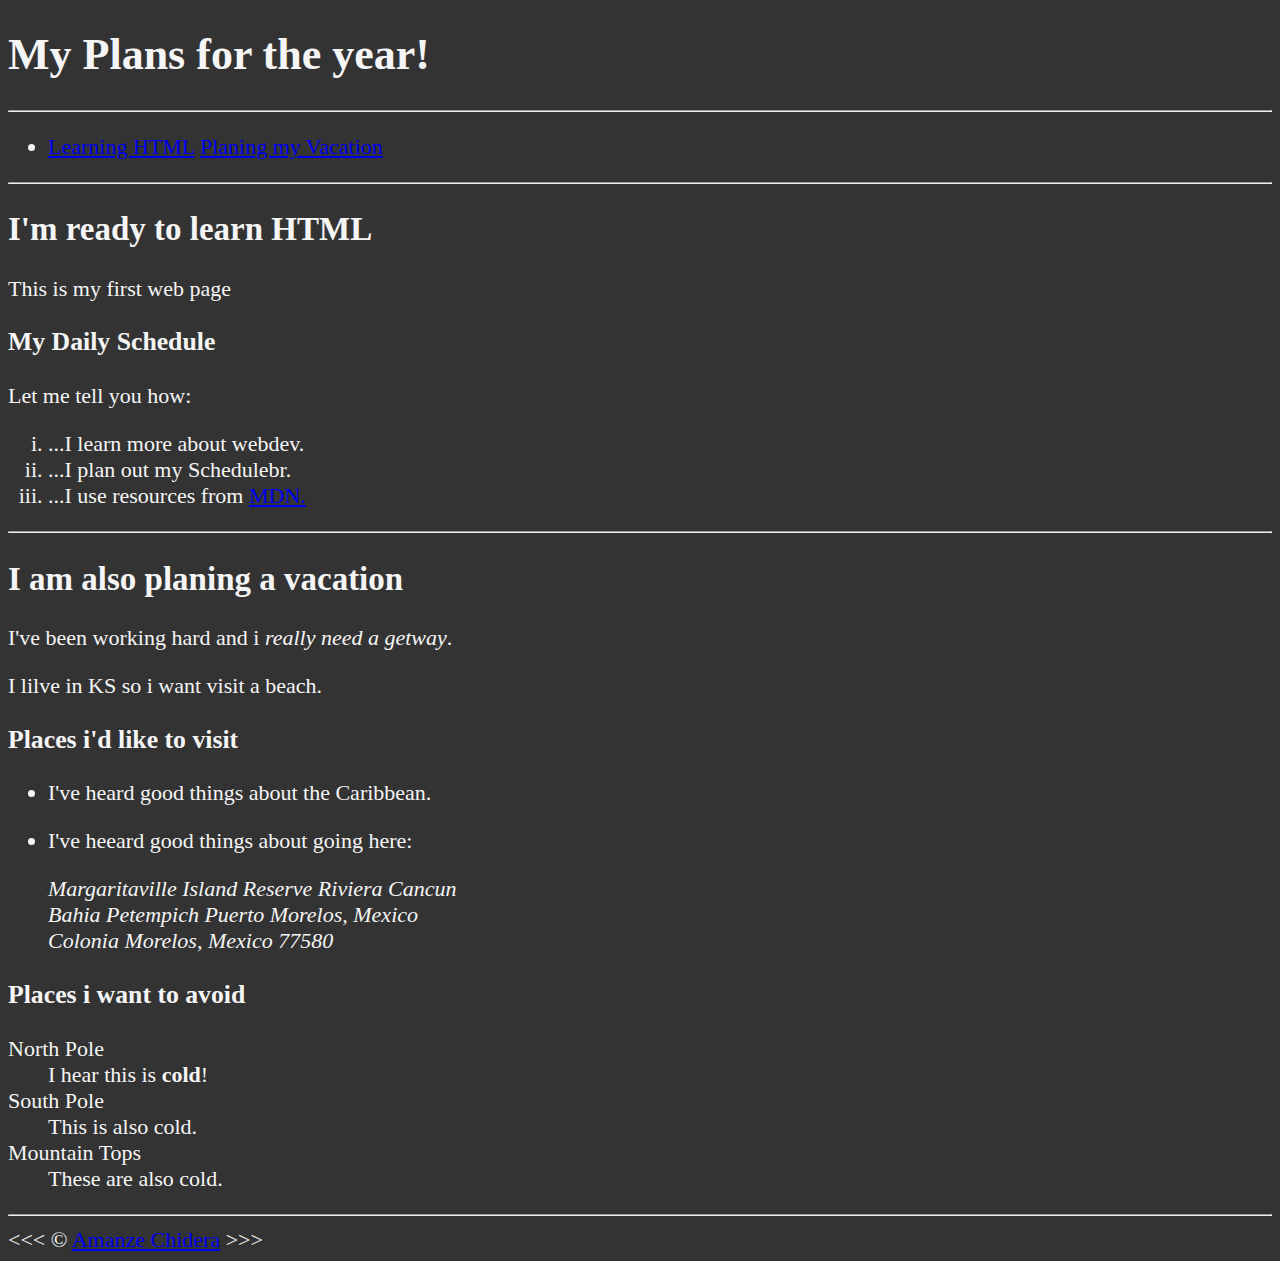
==== tutorial/index.html @ 55ce46d9 "Add files via upload" ====
<!DOCTYPE html>
<html lang="en">
<head>
    <meta charset="UTF-8">
    <meta name="viewport" content="width=device-width, initial-scale=1.0">
    <title>Chidex Software</title>
    <meta name="description" content="This is a Software engineering Company">
    <meta name="author" content="Amanze Chidera">
    <link rel="icon" href="icon.png" type="image/x-icon">
    <link rel="stylesheet" href="main.css" type="text/css">
</head>
<body>
    
    <h1>My Plans for the year!</h1>

    <hr>

    <nav>
        <ul>
            <li>
                <a href="#vacation">Learning HTML</a>
                <a href="#vacation2">Planing my Vacation</a>
            </li>
        </ul>
    </nav>

    <hr>
   
    <section id="vacation">
        <h2>I'm ready to learn HTML</h2>
        <p>This is my first web page</p>

        <h3>My Daily Schedule</h3>
        <p>Let me tell you how: </p>
   
        <ol type="i">
   
         <li>...I learn more about webdev.</li>
          <li>...I plan out my Schedulebr.</li>
          <li>...I use resources from <abbr title="Mozzila Development Network"> 
            <a href="https://developer.mozilla.org/">MDN.</a>
          </abbr> </li>
       
        </ol>
    </section>


    <hr>
    
    <section id="vacation2">
        <h2>I am also planing a vacation</h2>
        <p>I've been working hard and i <em>really need a getway</em>.</p>
       <p>I lilve in <abbr tile="Kansas">KS</abbr>  so i  want visit a beach.</p>

       <h3>Places i'd like to visit</h3>
   
       <ul>
            <li>
                <p>I've heard good things about the Caribbean.</p>
            </li>
   
           <li>  
               <p>I've heeard good things about going here:</p>
    
               <address>
                 Margaritaville Island   Reserve Riviera Cancun<br>
                 Bahia Petempich  Puerto    Morelos,  Mexico<br>
                  Colonia Morelos, Mexico 77580
               </address>
   
            </li>
        </ul>
    
        <!-- TODO: Add more places -->

        <h3>Places i want to avoid</h3>
   
        <dl>
           <dt>North Pole</dt>
           <dd>I hear this is <strong>cold</strong>!</dd>


           <dt>South Pole</dt>
           <dd>This is also cold.</dd>

           <dt>Mountain Tops</dt>
           <dd>These are also cold.</dd>
        </dl>
    </section>
    
    <hr>
    &lt;&lt;&lt; &copy; <a href="about.html">Amanze Chidera</a> &gt;&gt;&gt;
</body>
</html>
---- tutorial/main.css ----
html {
    font-size: 22px;
}


body {
    background-color: #333;
    color: whitesmoke;
}
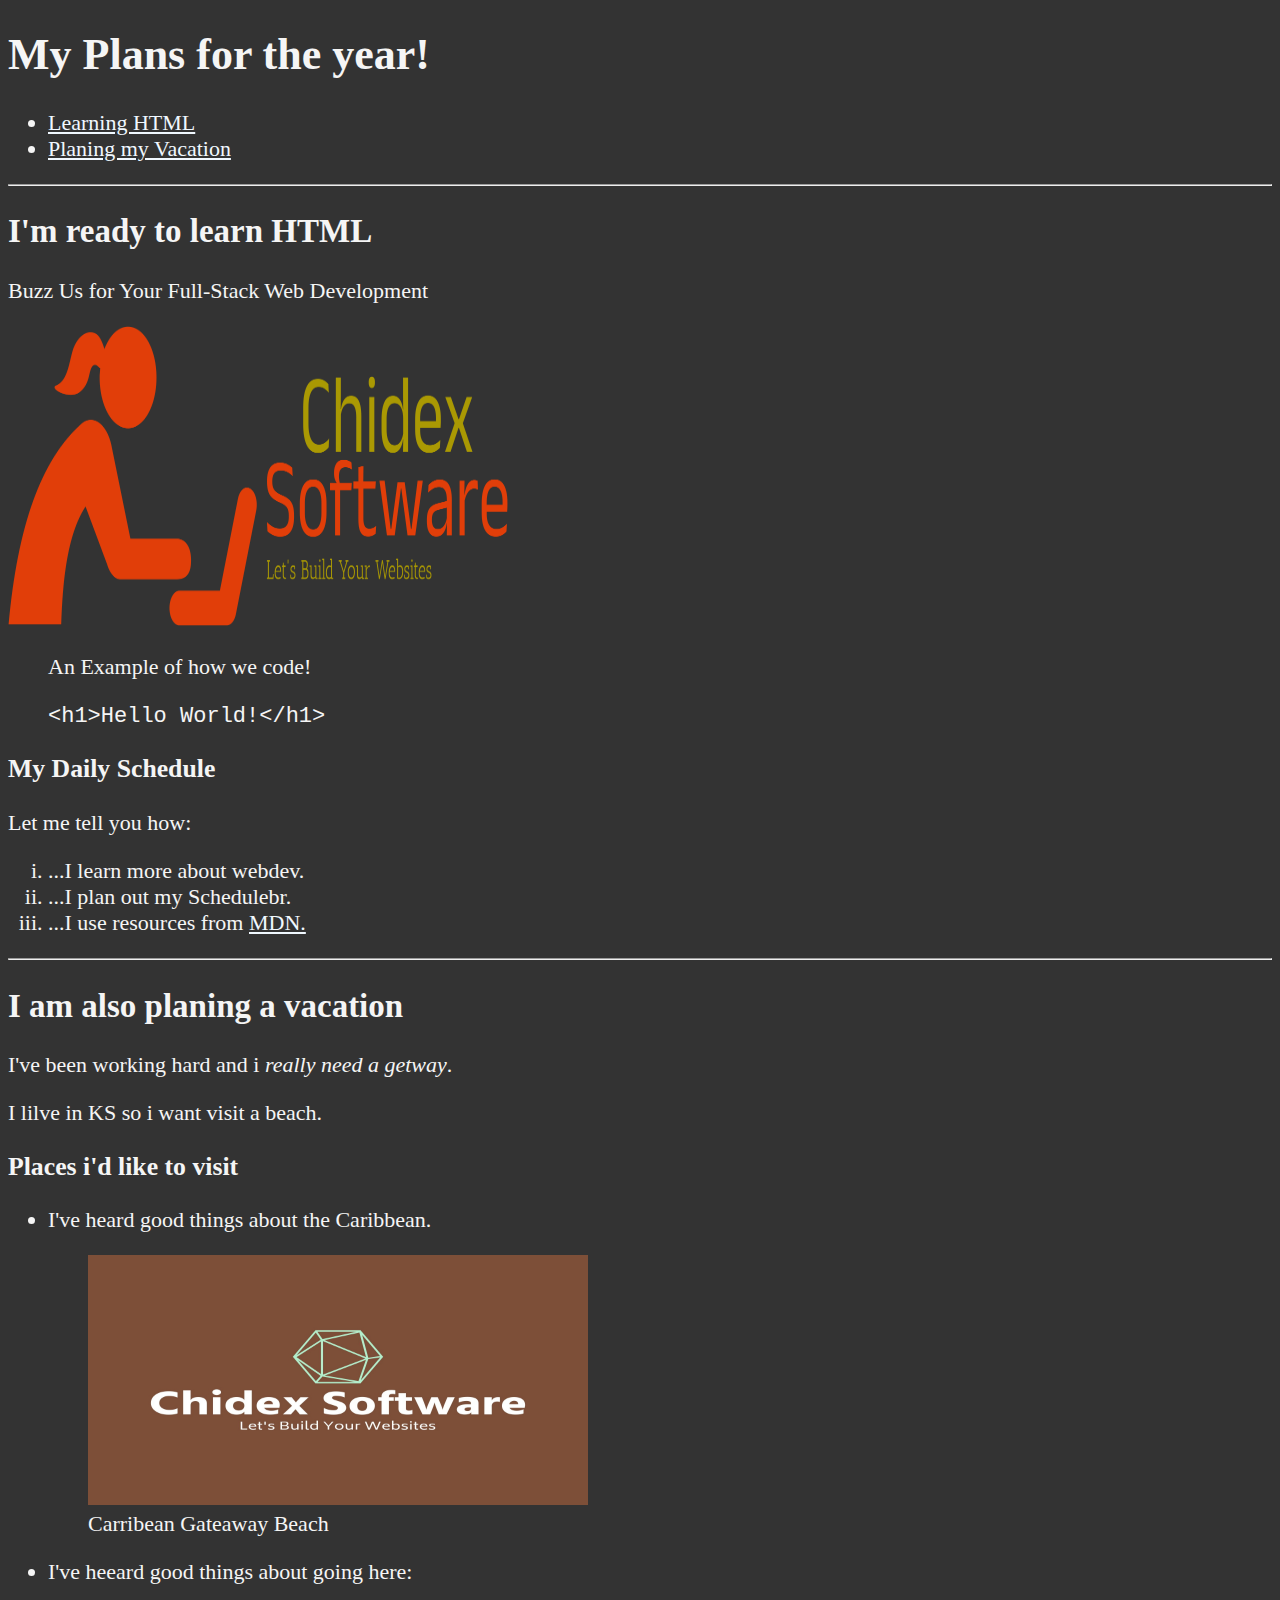
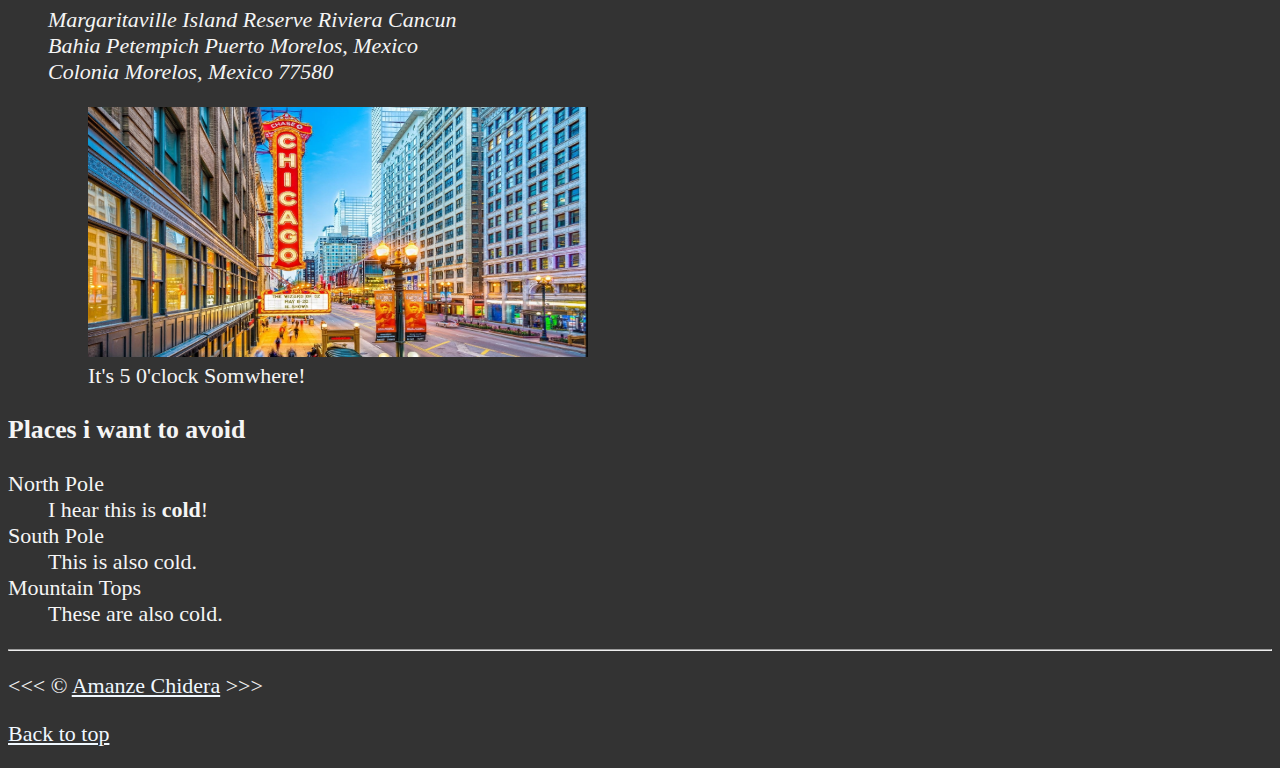
==== commit a55b3c3a: "Add files via upload" ====
--- a/tutorial/index.html
+++ b/tutorial/index.html
@@ -13,82 +13,120 @@
     
     <h1>My Plans for the year!</h1>
 
+    <header>
+
+        <nav>
+            <ul>
+                <li>
+                  <a href="#vacation">Learning HTML</a>
+                </li>
+                <li>
+                  <a href="#vacation2">Planing my Vacation</a>
+                </li>
+            </ul>
+        </nav>
+
+    </header>
+
     <hr>
 
-    <nav>
-        <ul>
-            <li>
-                <a href="#vacation">Learning HTML</a>
-                <a href="#vacation2">Planing my Vacation</a>
-            </li>
-        </ul>
-    </nav>
+    <main>
+   
+        <section id="vacation">
+            <h2>I'm ready to learn HTML</h2>
+            <p>Buzz Us for Your Full-Stack Web Development</p>
 
-    <hr>
+            <img src="img/chidex-software-high-resolution-logo-transparent.png" height="300px" width="500px" alt="About us photo"> 
+            <figure>
+              <figcaption>An Example of how we code!</figcaption>
+                <p>
+                  <code>&lt;h1&gt;Hello World!&lt;/h1&gt; </code>
+                </p>
+            </figure>
+
+            <h3>My Daily Schedule</h3>
+            <p>Let me tell you how: </p>
    
-    <section id="vacation">
-        <h2>I'm ready to learn HTML</h2>
-        <p>This is my first web page</p>
-
-        <h3>My Daily Schedule</h3>
-        <p>Let me tell you how: </p>
+            <ol type="i">
    
-        <ol type="i">
-   
-         <li>...I learn more about webdev.</li>
-          <li>...I plan out my Schedulebr.</li>
-          <li>...I use resources from <abbr title="Mozzila Development Network"> 
-            <a href="https://developer.mozilla.org/">MDN.</a>
-          </abbr> </li>
+                <li>...I learn more about webdev.</li>
+                <li>...I plan out my Schedulebr.</li>
+                <li>...I use resources from <abbr title="Mozzila Development Network"> 
+                <a href="https://developer.mozilla.org/">MDN.</a>
+                </abbr> </li>
        
-        </ol>
-    </section>
+            </ol>
+        </section> 
 
 
-    <hr>
+       <hr>
     
-    <section id="vacation2">
-        <h2>I am also planing a vacation</h2>
-        <p>I've been working hard and i <em>really need a getway</em>.</p>
-       <p>I lilve in <abbr tile="Kansas">KS</abbr>  so i  want visit a beach.</p>
+       <section id="vacation2">
+           <h2>I am also planing a vacation</h2>
+          <p>I've been working hard and i <em>really need a getway</em>.</p>
+         <p>I lilve in <abbr tile="Kansas">KS</abbr>  so i  want visit a beach.</p>
 
-       <h3>Places i'd like to visit</h3>
+         <h3>Places i'd like to visit</h3>
    
-       <ul>
-            <li>
-                <p>I've heard good things about the Caribbean.</p>
-            </li>
+            <ul>
+                <li>
+                    <p>I've heard good things about the Caribbean.</p>
+                   <figure>
+                      <img src="img/chidex-software-high-resolution-logo.jpeg" height="250px" width="500px" loading="lazy" alt="Vacation Image">
+                       <figcaption>
+                         Carribean Gateaway Beach
+                        </figcaption>
+                    </figure>
+               </li>
    
-           <li>  
-               <p>I've heeard good things about going here:</p>
+               <li>  
+                   <p>I've heeard good things about going here:</p>
     
-               <address>
-                 Margaritaville Island   Reserve Riviera Cancun<br>
-                 Bahia Petempich  Puerto    Morelos,  Mexico<br>
-                  Colonia Morelos, Mexico 77580
-               </address>
+                    <address>
+                      Margaritaville Island   Reserve Riviera Cancun<br>
+                      Bahia Petempich  Puerto    Morelos,  Mexico<br>
+                      Colonia Morelos, Mexico 77580
+                    </address>
+                    <figure>
+                       <img src="img/Screenshot_16-7-2024_52025_www.fodors.com.jpeg"  height="250px" width="500px" alt="Cancun Vacation"    title="It's 5 0'clock Somewhere">
+                        <figcaption>
+                          It's 5 0'clock Somwhere!
+                        </figcaption>
+                    </figure>
+
    
-            </li>
-        </ul>
+                </li>
+            </ul>
     
-        <!-- TODO: Add more places -->
+           <!-- TODO: Add more places -->
 
-        <h3>Places i want to avoid</h3>
+           <h3>Places i want to avoid</h3>
    
-        <dl>
-           <dt>North Pole</dt>
-           <dd>I hear this is <strong>cold</strong>!</dd>
+            <dl>
+             <dt>North Pole</dt>
+             <dd>I hear this is <strong>cold</strong>!</dd>
 
 
-           <dt>South Pole</dt>
-           <dd>This is also cold.</dd>
+             <dt>South Pole</dt>
+             <dd>This is also cold.</dd>
 
-           <dt>Mountain Tops</dt>
-           <dd>These are also cold.</dd>
-        </dl>
-    </section>
+              <dt>Mountain Tops</dt>
+              <dd>These are also cold.</dd>
+            </dl>
+        </section>
     
+
+    </main>
     <hr>
-    &lt;&lt;&lt; &copy; <a href="about.html">Amanze Chidera</a> &gt;&gt;&gt;
+
+    <footer>
+        <p>
+          &lt;&lt;&lt; &copy; <a href="about.html">Amanze Chidera</a> &gt;&gt;&gt;
+        </p>
+
+        <p>
+          <a href="#">Back to top</a>
+        </p>
+    </footer>
 </body>
 </html>--- a/tutorial/main.css
+++ b/tutorial/main.css
@@ -6,4 +6,20 @@
 body {
     background-color: #333;
     color: whitesmoke;
-}+}
+
+
+a {
+    color: aliceblue;
+}
+
+
+a:visited {
+    color: skyblue;
+}
+
+
+a:hover, a:active {
+    color: orange;
+}
+
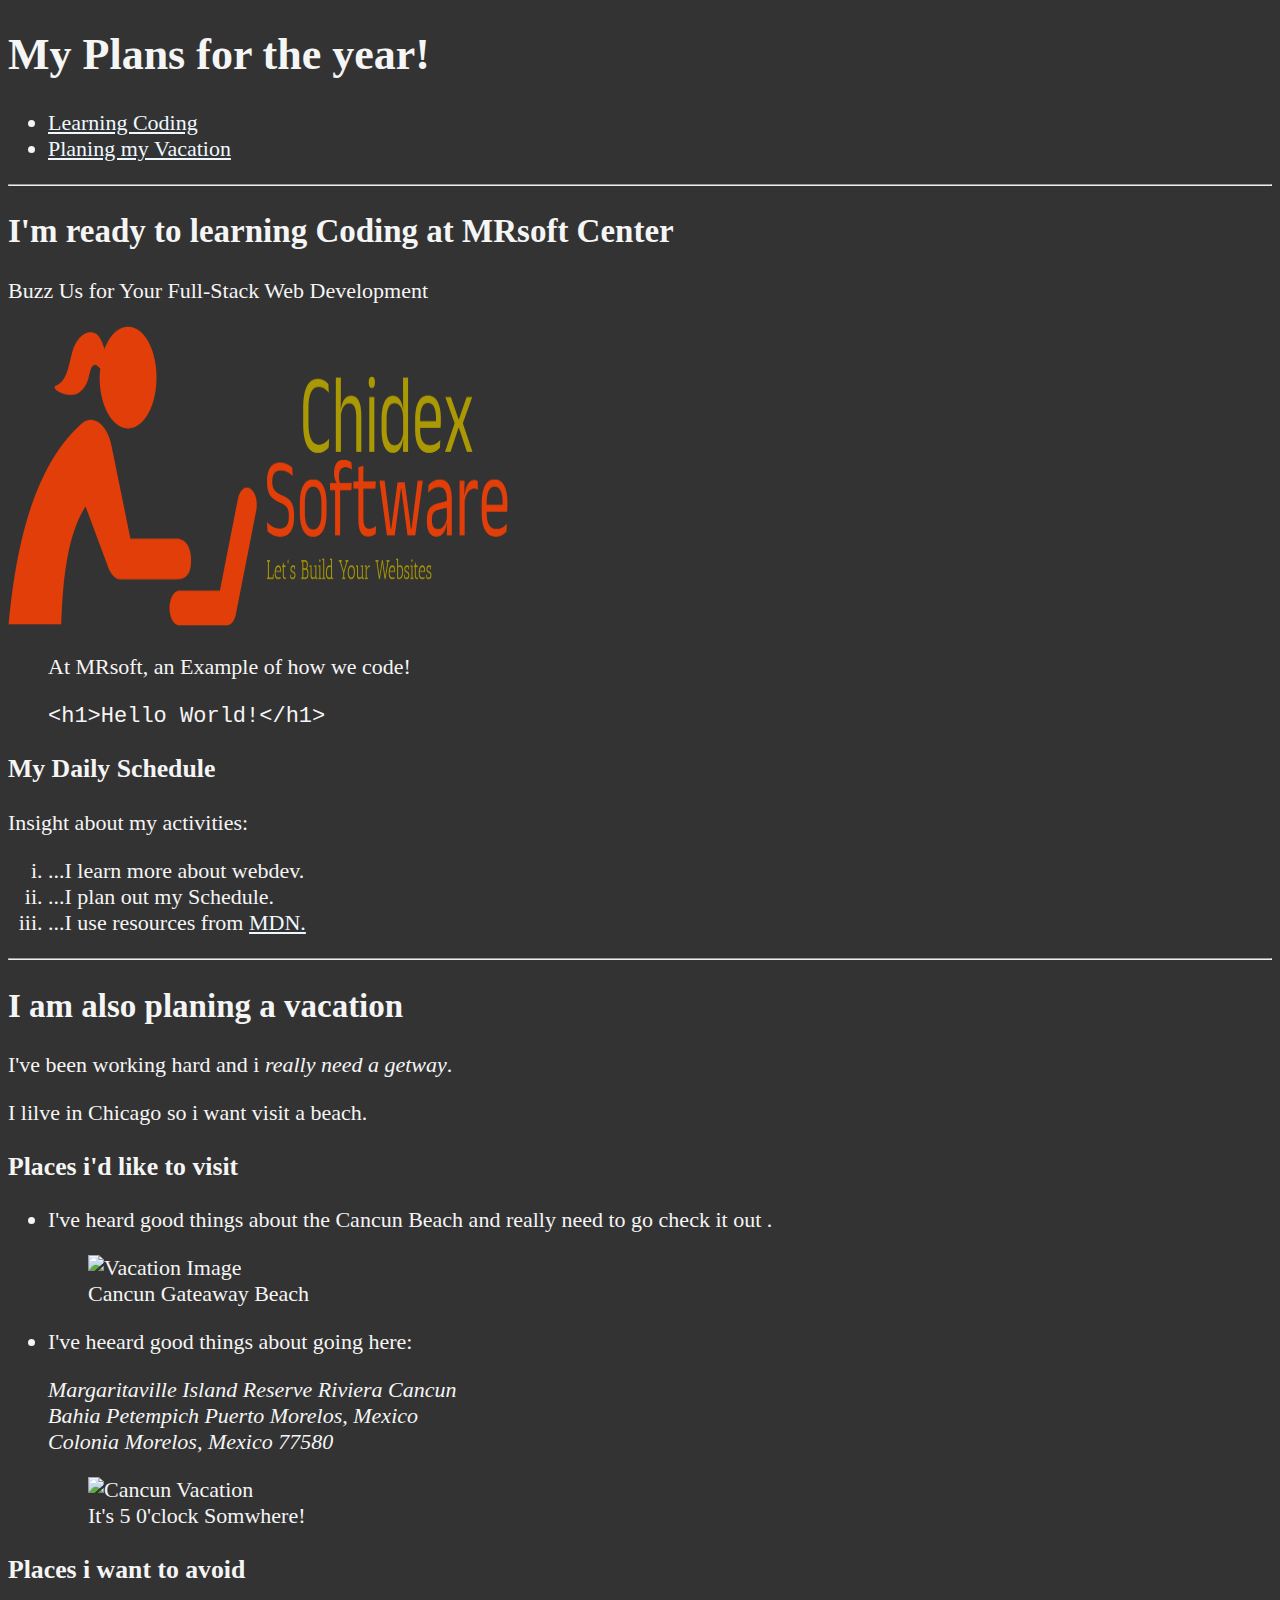
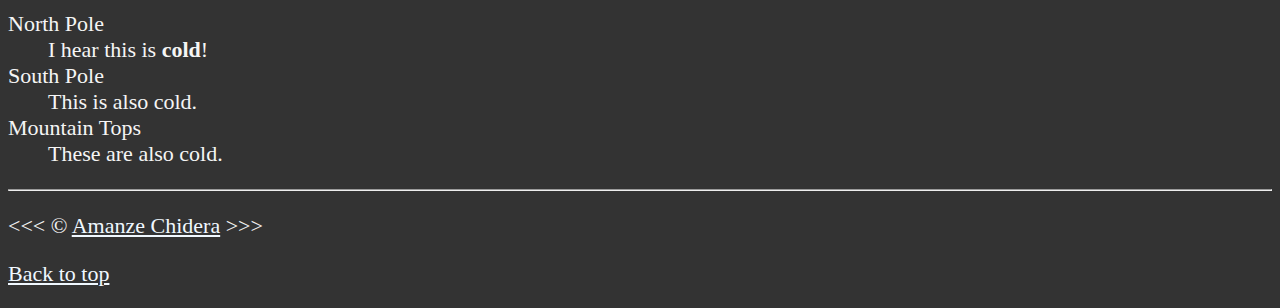
==== commit c39af6d2: "Add files via upload" ====
--- a/tutorial/index.html
+++ b/tutorial/index.html
@@ -18,7 +18,7 @@
         <nav>
             <ul>
                 <li>
-                  <a href="#vacation">Learning HTML</a>
+                  <a href="#vacation">Learning Coding</a>
                 </li>
                 <li>
                   <a href="#vacation2">Planing my Vacation</a>
@@ -33,24 +33,24 @@
     <main>
    
         <section id="vacation">
-            <h2>I'm ready to learn HTML</h2>
+            <h2>I'm ready to learning Coding at MRsoft Center</h2>
             <p>Buzz Us for Your Full-Stack Web Development</p>
 
             <img src="img/chidex-software-high-resolution-logo-transparent.png" height="300px" width="500px" alt="About us photo"> 
             <figure>
-              <figcaption>An Example of how we code!</figcaption>
+              <figcaption>At MRsoft, an Example of how we code!</figcaption>
                 <p>
                   <code>&lt;h1&gt;Hello World!&lt;/h1&gt; </code>
                 </p>
             </figure>
 
             <h3>My Daily Schedule</h3>
-            <p>Let me tell you how: </p>
+            <p>Insight about my activities: </p>
    
             <ol type="i">
    
                 <li>...I learn more about webdev.</li>
-                <li>...I plan out my Schedulebr.</li>
+                <li>...I plan out my Schedule.</li>
                 <li>...I use resources from <abbr title="Mozzila Development Network"> 
                 <a href="https://developer.mozilla.org/">MDN.</a>
                 </abbr> </li>
@@ -64,17 +64,17 @@
        <section id="vacation2">
            <h2>I am also planing a vacation</h2>
           <p>I've been working hard and i <em>really need a getway</em>.</p>
-         <p>I lilve in <abbr tile="Kansas">KS</abbr>  so i  want visit a beach.</p>
+         <p>I lilve in <abbr tile="Chicago">Chicago</abbr>  so i  want visit a beach.</p>
 
          <h3>Places i'd like to visit</h3>
    
             <ul>
                 <li>
-                    <p>I've heard good things about the Caribbean.</p>
+                    <p>I've heard good things about the Cancun Beach and really need to go check it out .</p>
                    <figure>
-                      <img src="img/chidex-software-high-resolution-logo.jpeg" height="250px" width="500px" loading="lazy" alt="Vacation Image">
+                      <img src="/img/vacation3.jpg" height="250px" width="500px" loading="lazy" alt="Vacation Image">
                        <figcaption>
-                         Carribean Gateaway Beach
+                         Cancun Gateaway Beach
                         </figcaption>
                     </figure>
                </li>
@@ -88,7 +88,7 @@
                       Colonia Morelos, Mexico 77580
                     </address>
                     <figure>
-                       <img src="img/Screenshot_16-7-2024_52025_www.fodors.com.jpeg"  height="250px" width="500px" alt="Cancun Vacation"    title="It's 5 0'clock Somewhere">
+                       <img src="/img/vacation.jpg"  height="250px" width="500px" alt="Cancun Vacation"    title="It's 5 0'clock Somewhere">
                         <figcaption>
                           It's 5 0'clock Somwhere!
                         </figcaption>
